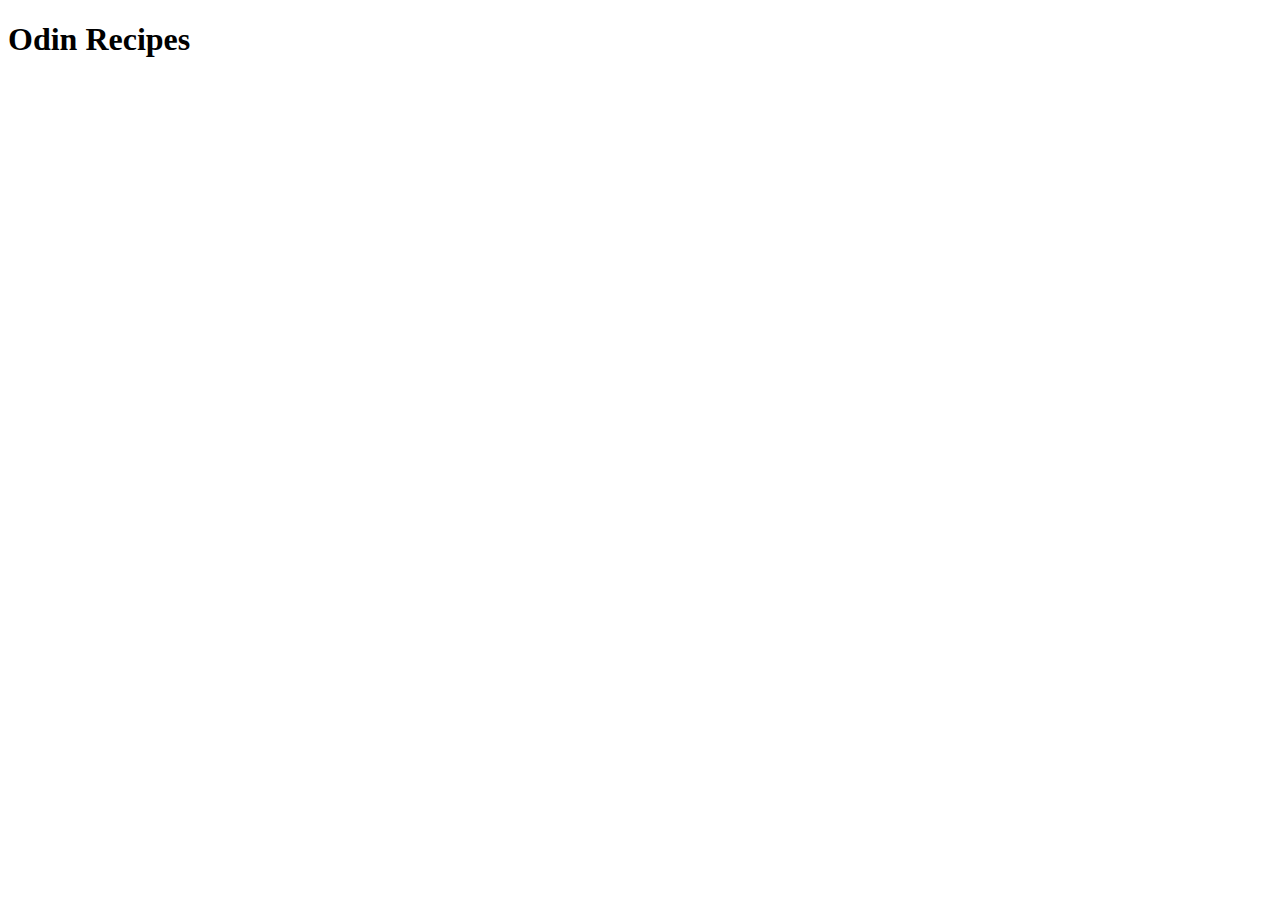
==== index.html @ d56e140d "Add index.html with first heading" ====
<!DOCTYPE html>
<html lang="en">
<head>
  <meta charset="UTF-8">
  <meta http-equiv="X-UA-Compatible" content="IE=edge">
  <meta name="viewport" content="width=device-width, initial-scale=1.0">
  <title>Document</title>
</head>
<body>
  <h1>Odin Recipes</h1>
</body>
</html>
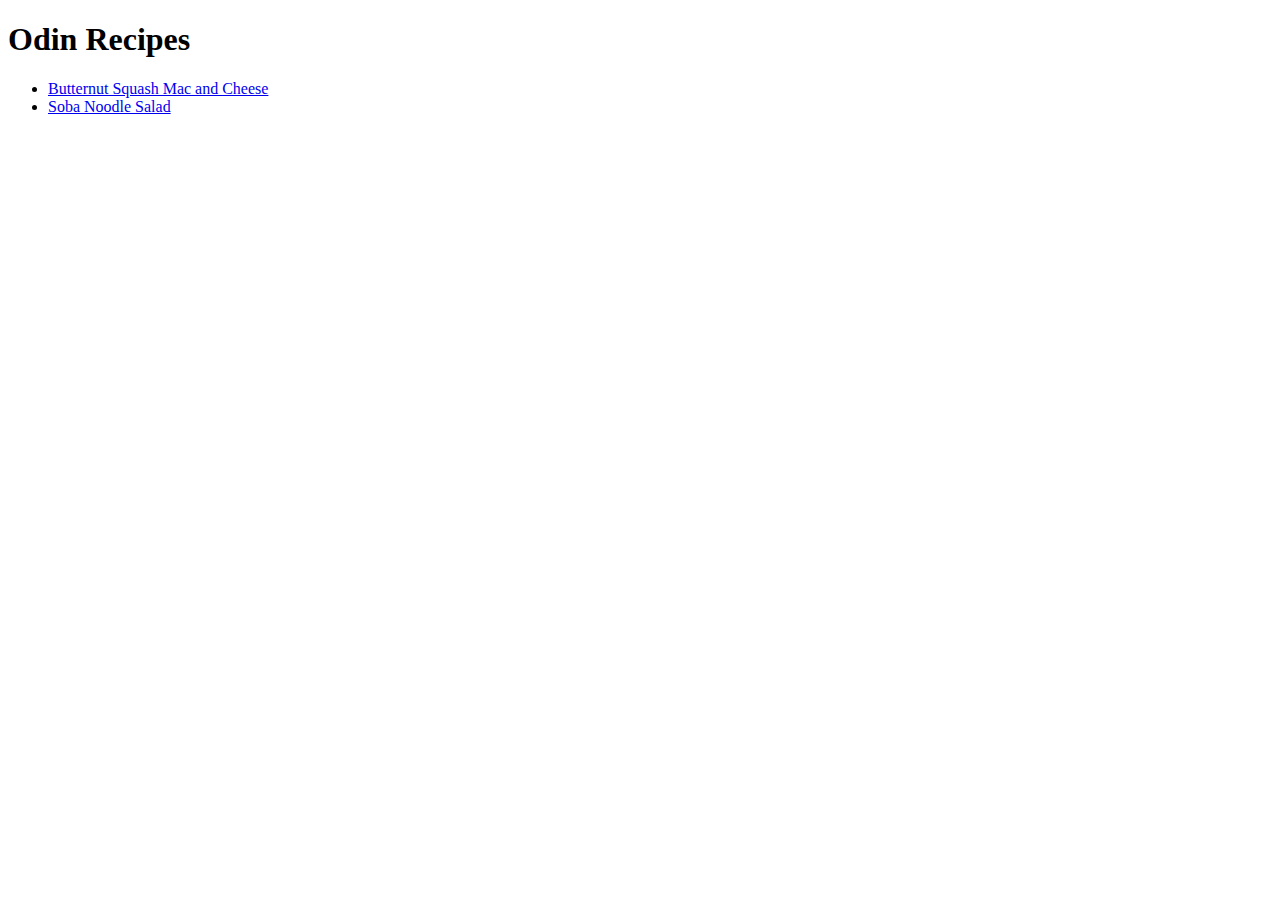
==== commit 5be9c308: "Add soba noodle salad recipe page" ====
--- a/index.html
+++ b/index.html
@@ -4,9 +4,13 @@
   <meta charset="UTF-8">
   <meta http-equiv="X-UA-Compatible" content="IE=edge">
   <meta name="viewport" content="width=device-width, initial-scale=1.0">
-  <title>Document</title>
+  <title>Odin Recipes</title>
 </head>
 <body>
   <h1>Odin Recipes</h1>
+  <ul>
+    <li><a href="./recipes/mac-and-cheese.html">Butternut Squash Mac and Cheese</a></li>
+    <li><a href="./recipes/soba-noodle-salad.html">Soba Noodle Salad</a></li>
+  </ul>
 </body>
 </html>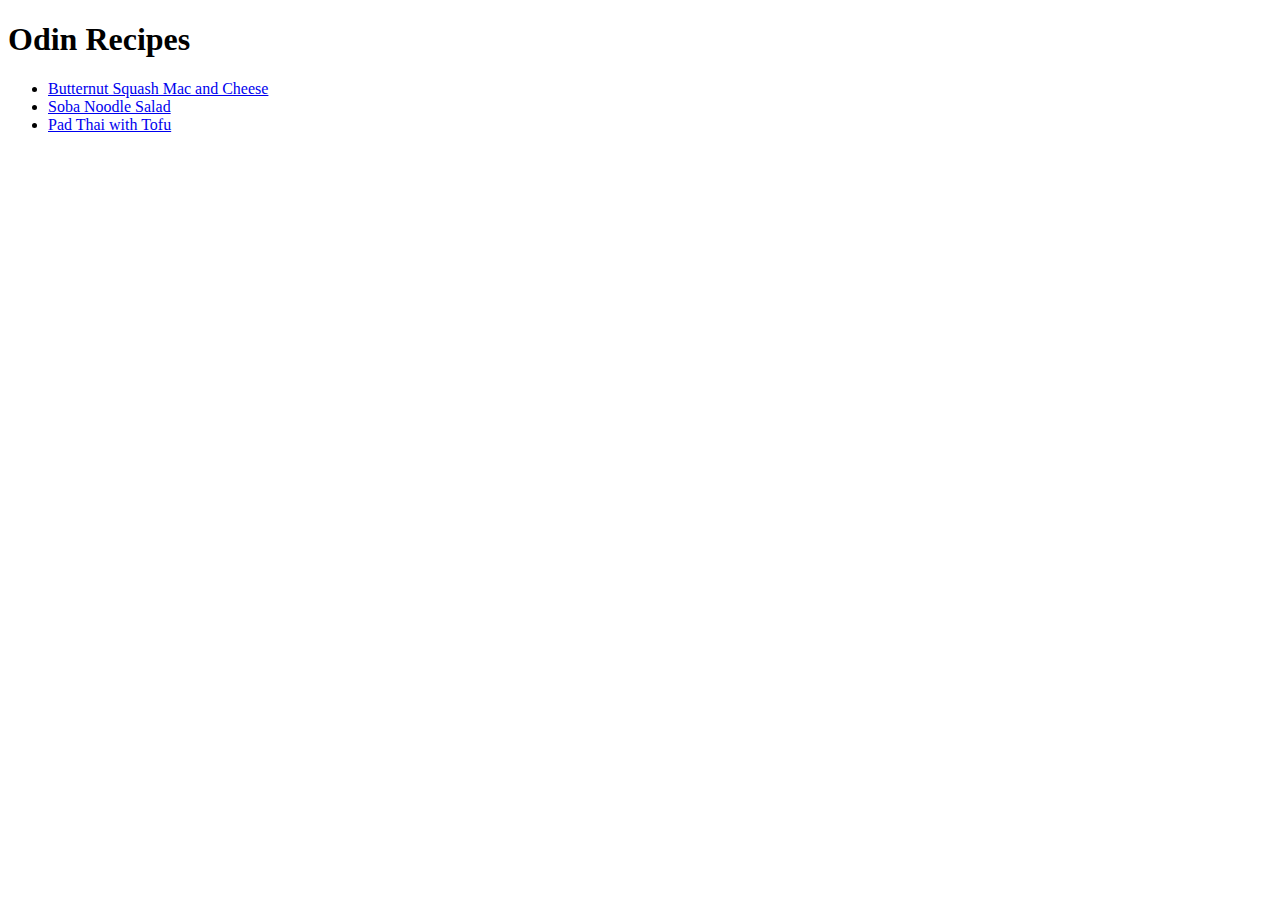
==== commit d86e66fc: "Add pad thai recipe page" ====
--- a/index.html
+++ b/index.html
@@ -11,6 +11,7 @@
   <ul>
     <li><a href="./recipes/mac-and-cheese.html">Butternut Squash Mac and Cheese</a></li>
     <li><a href="./recipes/soba-noodle-salad.html">Soba Noodle Salad</a></li>
+    <li><a href="./recipes/pad-thai-with-tofu.html">Pad Thai with Tofu</a></li>
   </ul>
 </body>
 </html>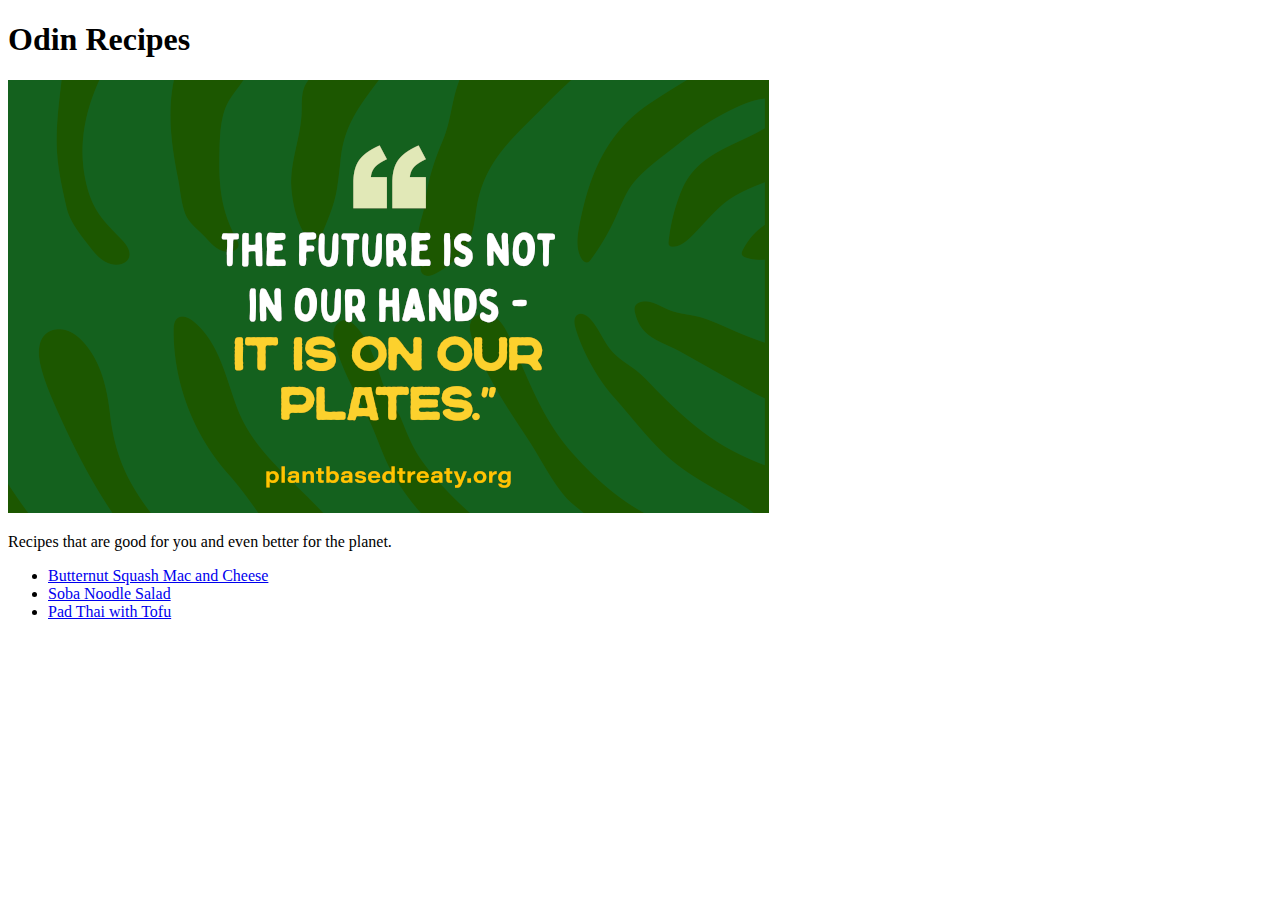
==== commit 1c73ce7f: "Add image to index page" ====
--- a/index.html
+++ b/index.html
@@ -8,6 +8,8 @@
 </head>
 <body>
   <h1>Odin Recipes</h1>
+  <img src="./img/the-future.png" alt="The future is not in our hands, it is on our plates.">
+  <p>Recipes that are good for you and even better for the planet.</p>
   <ul>
     <li><a href="./recipes/mac-and-cheese.html">Butternut Squash Mac and Cheese</a></li>
     <li><a href="./recipes/soba-noodle-salad.html">Soba Noodle Salad</a></li>
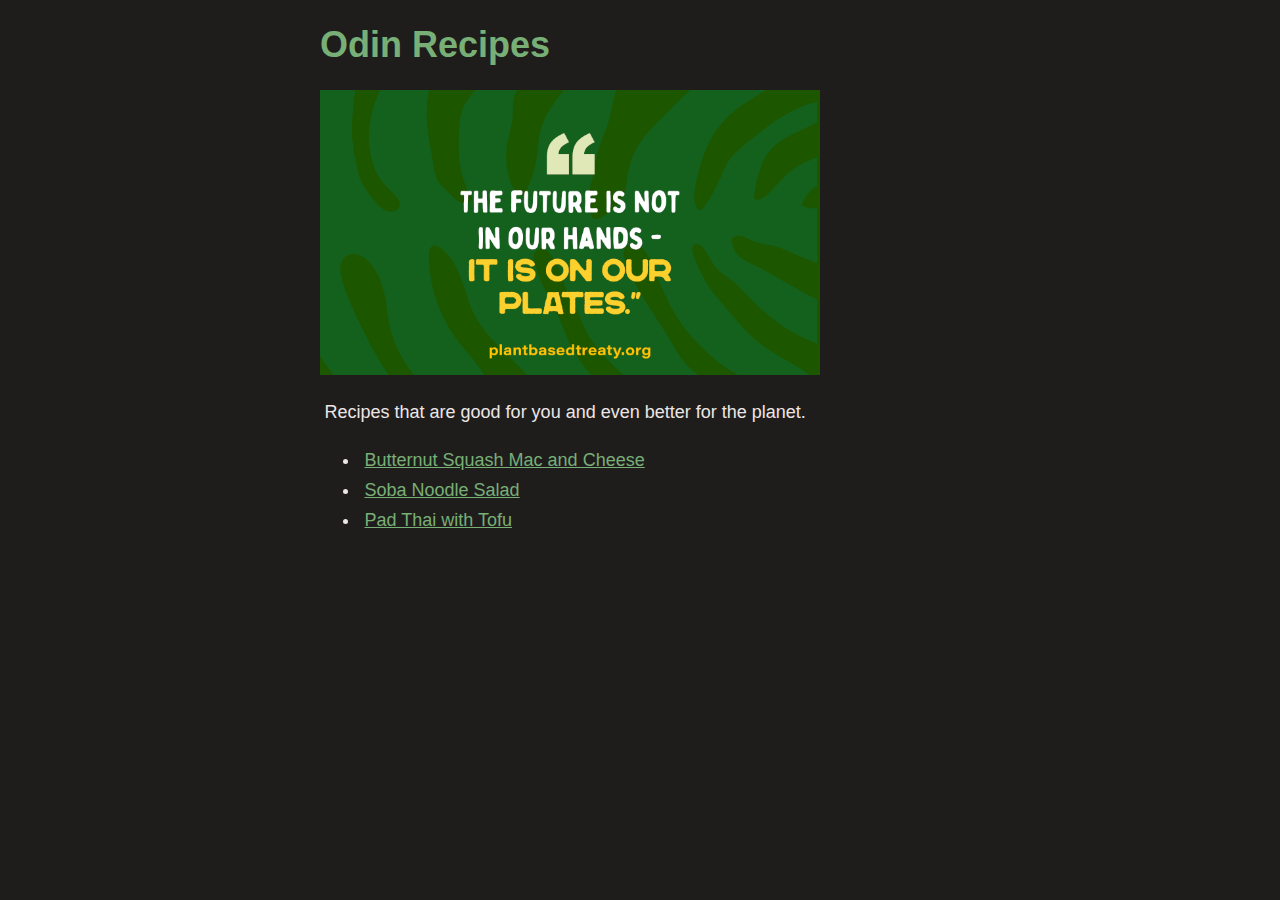
==== commit 5e7970a6: "Add stylesheet" ====
--- a/index.html
+++ b/index.html
@@ -4,6 +4,7 @@
   <meta charset="UTF-8">
   <meta http-equiv="X-UA-Compatible" content="IE=edge">
   <meta name="viewport" content="width=device-width, initial-scale=1.0">
+  <link rel="stylesheet" href="./styles/styles.css">
   <title>Odin Recipes</title>
 </head>
 <body>
--- a/styles/styles.css
+++ b/styles/styles.css
@@ -0,0 +1,25 @@
+body {
+  font-family: Verdana, Geneva, Tahoma, sans-serif;
+  font-size: 18px;
+  background-color: rgb(31, 29, 27);
+  width: 50%;
+  margin: 0px auto;
+}
+
+h1, h2, h3, a {
+  color: #77af77;
+}
+
+p, li {
+  color: rgb(236, 230, 230);
+  padding: 0.25em;
+}
+
+img {
+  width: 500px;
+  height: auto;
+}
+
+.home-button {
+  padding-bottom: 3em;
+}
